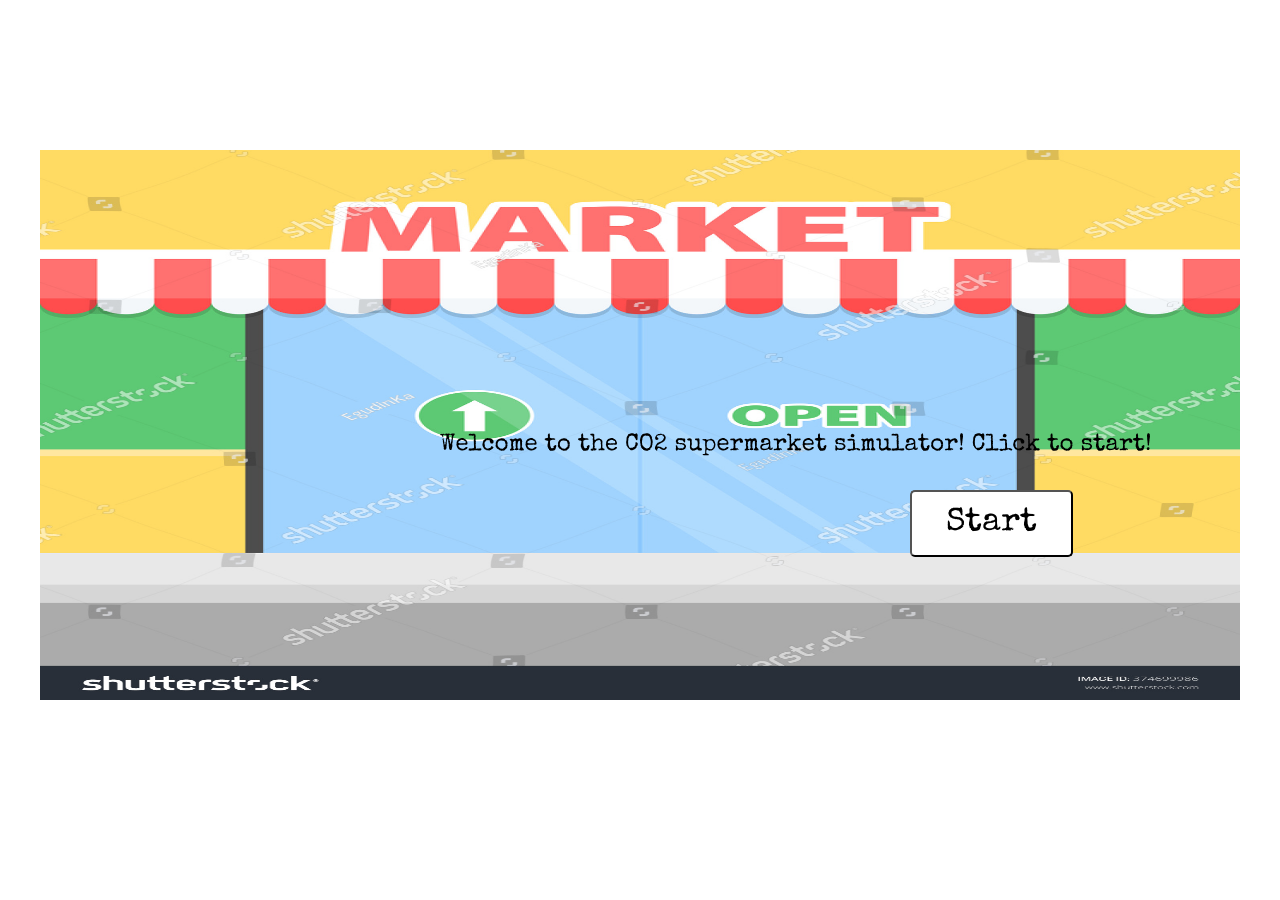
==== index.html @ 6b8a67b9 "start og slutning" ====
<!DOCTYPE html>
<html lang="en">

<head>
  <meta charset="utf-8" />
  <meta name="viewport" content="width=device-width, initial-scale=1.0">

  <title>Sketch</title>

  <style>
    @font-face {
      font-family: "Special Elite";
      src: url('./assets/SpecialElite-Regular.ttf') format('truetype');
    }
  </style>

  <link rel="stylesheet" type="text/css" href="style.css">

  <script src="libraries/p5.min.js"></script>
  <script src="libraries/p5.sound.min.js"></script>
</head>

<body>
  <script src="main.js"></script>
  <script src="class.js"></script>


</body>

</html>
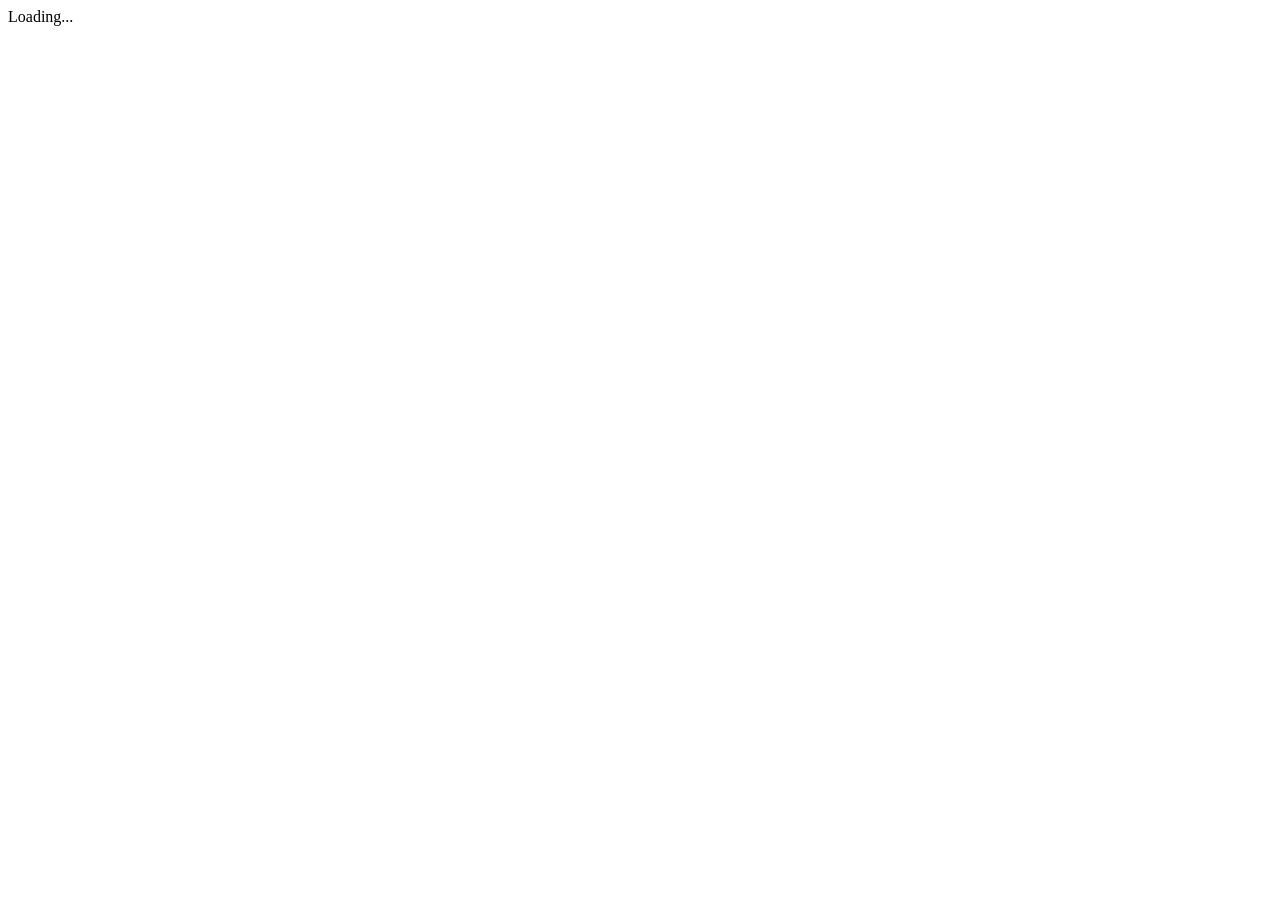
==== commit eae13b21: "oprettet data.js og ændringer dermed" ====
--- a/index.html
+++ b/index.html
@@ -7,13 +7,6 @@
 
   <title>Sketch</title>
 
-  <style>
-    @font-face {
-      font-family: "Special Elite";
-      src: url('./assets/SpecialElite-Regular.ttf') format('truetype');
-    }
-  </style>
-
   <link rel="stylesheet" type="text/css" href="style.css">
 
   <script src="libraries/p5.min.js"></script>
@@ -21,6 +14,7 @@
 </head>
 
 <body>
+  <script src="data.js"></script>
   <script src="main.js"></script>
   <script src="class.js"></script>
 
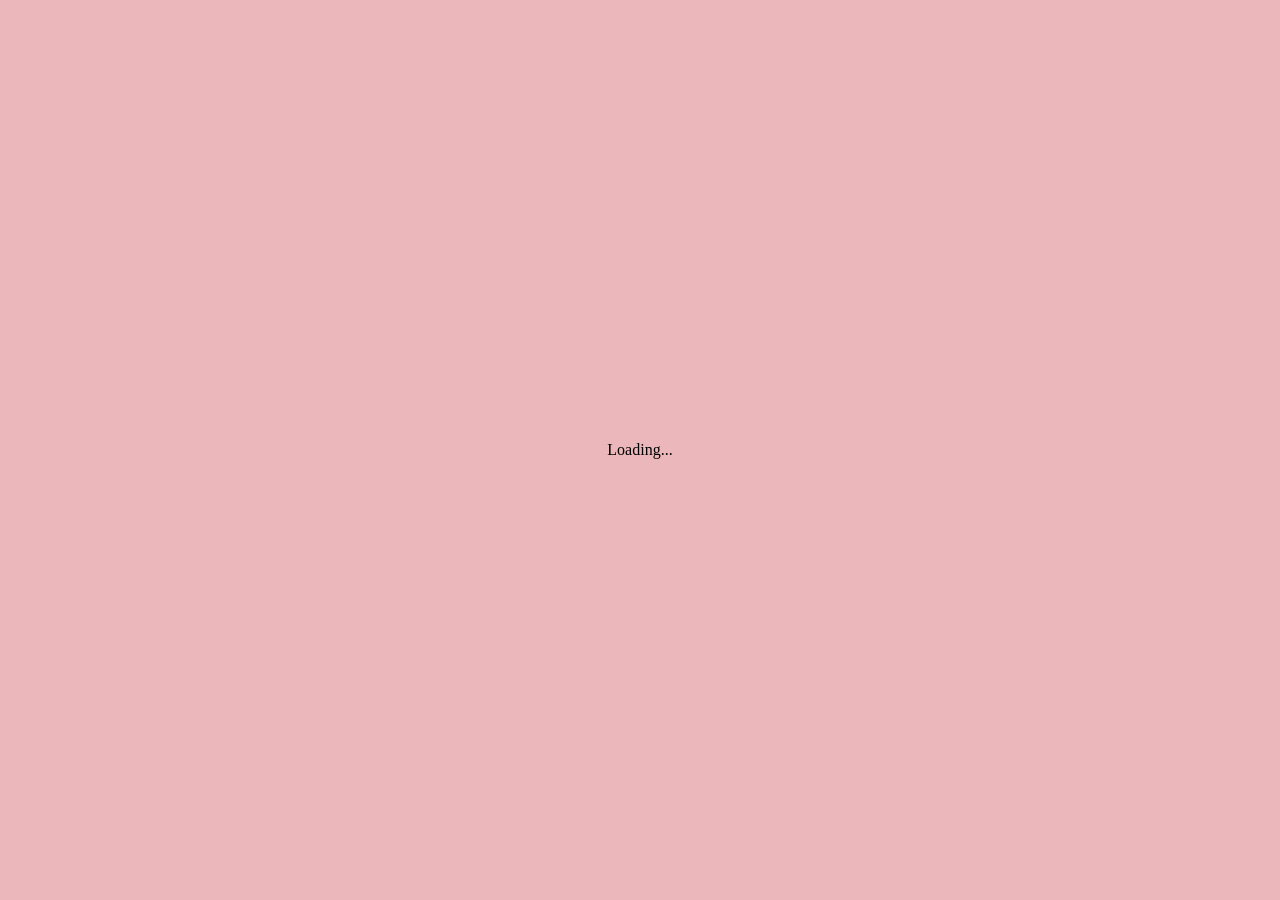
==== commit dea7ab80: "Første udkast, virker" ====
--- a/index.html
+++ b/index.html
@@ -3,7 +3,7 @@
 
 <head>
   <meta charset="utf-8" />
-  <meta name="viewport" content="width=device-width, initial-scale=1.0">
+  <meta name="viewport" content="width=device-width, initial-scale=1.0, maximum-scale=1.0, user-scalable=no">
 
   <title>Sketch</title>
 
@@ -14,7 +14,6 @@
 </head>
 
 <body>
-  <script src="data.js"></script>
   <script src="main.js"></script>
   <script src="class.js"></script>
 
--- a/style.css
+++ b/style.css
@@ -0,0 +1,29 @@
+html, body {
+  margin: 0;
+  padding: 0;
+}
+
+body {
+  /* TILFØJET IFBM SCROLL */
+  background-color: rgb(235, 183, 186); /* samme pink som din baggrund */
+  display: flex; /* Enables "flexbox" - a CSS system that makes it easy to position elements */
+  justify-content: center; /* Centers the canvas horizontally */
+  align-items: center; /* Centers the canvas vertically */
+  min-height: 100vh; /* Makes sure the body fills the entire browser window in height, so the centering works. vh means "viewport height" */
+  overflow: hidden; /* Hides everything that goes beyond the page, so scrollbars don't appear when the frame is larger than the window */
+}
+
+canvas {
+  display: block;
+   /* TILFØJET IFBM SCROLL */
+ position: relative; 
+  /* 'position relative' Tells the canvas to stay in its normal place in the page flow, 
+  but allows other elements to be positioned relative to it. 
+  Without this, the frame (which uses position: fixed) 
+  might not align correctly with the canvas in some browsers */
+
+}
+
+canvas {
+  display: block;
+}
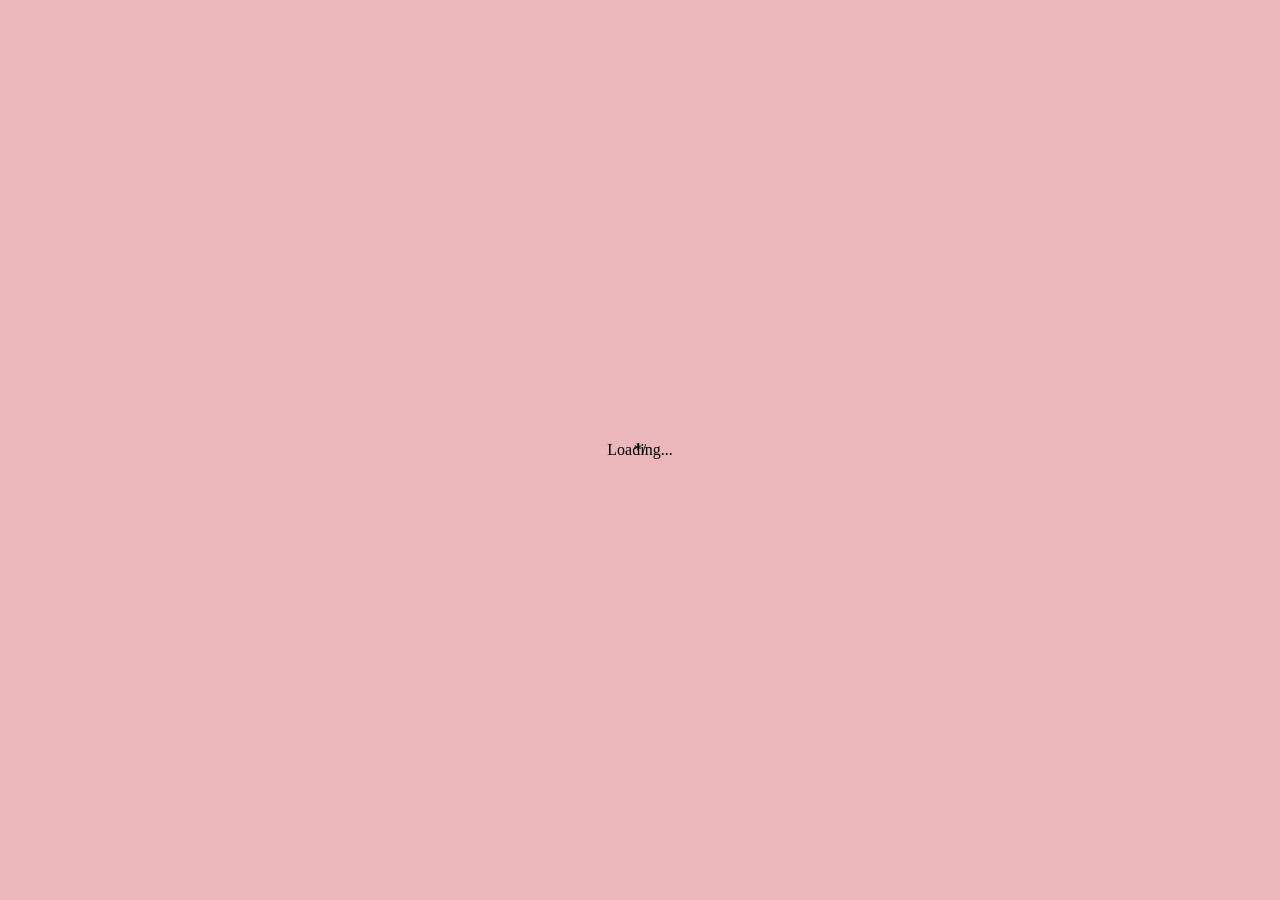
==== commit 78544b9a: "bedre kommentarer" ====
--- a/index.html
+++ b/index.html
@@ -3,7 +3,9 @@
 
 <head>
   <meta charset="utf-8" />
-  <meta name="viewport" content="width=device-width, initial-scale=1.0, maximum-scale=1.0, user-scalable=no">
+  <meta name="viewport" content="width=device-width, initial-scale=1.0"> */
+
+
 
   <title>Sketch</title>
 
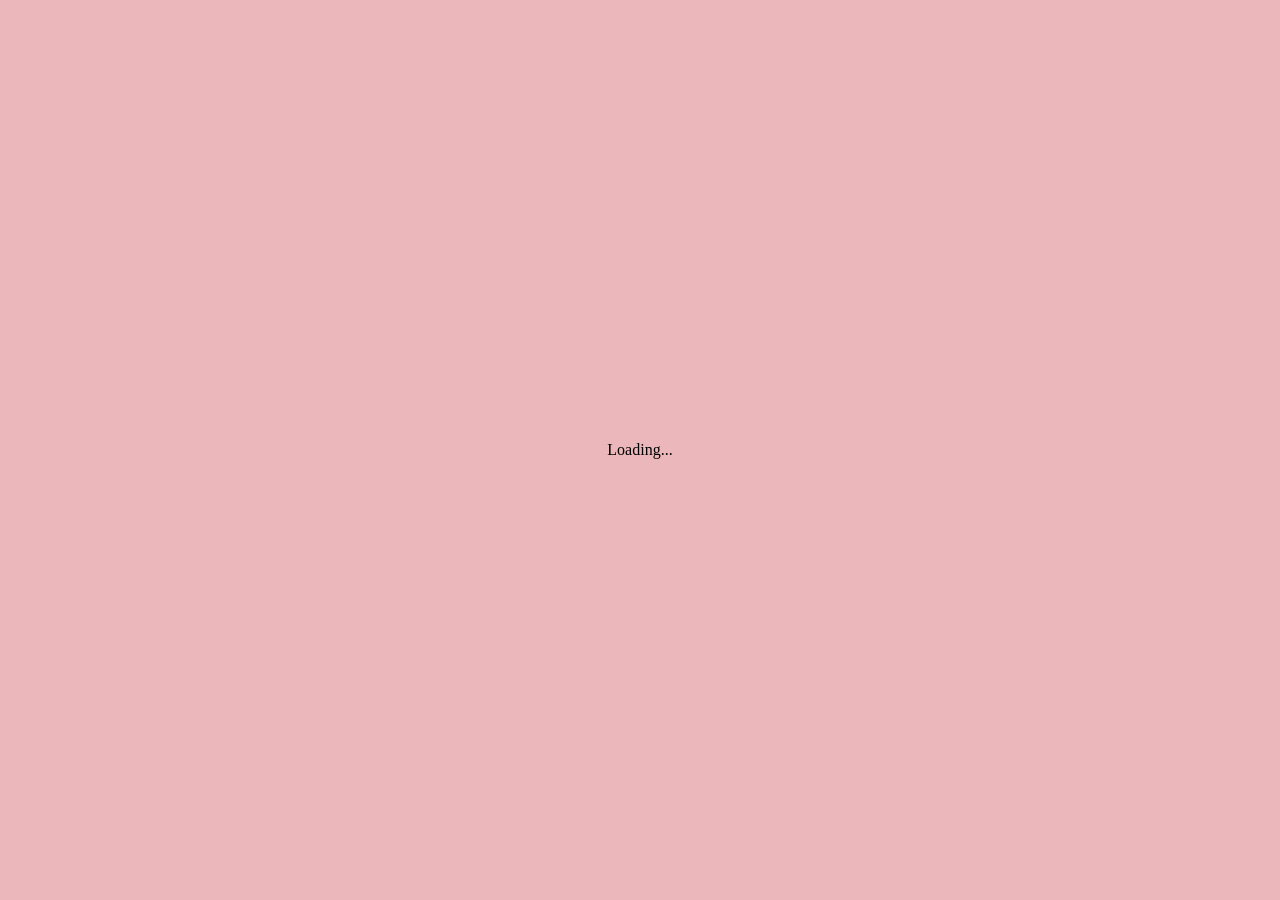
==== commit 48c2e68e: "egne unødvendigheder slettet" ====
--- a/index.html
+++ b/index.html
@@ -3,7 +3,7 @@
 
 <head>
   <meta charset="utf-8" />
-  <meta name="viewport" content="width=device-width, initial-scale=1.0"> */
+  <meta name="viewport" content="width=device-width, initial-scale=1.0"> 
 
 
 
--- a/style.css
+++ b/style.css
@@ -15,15 +15,4 @@
 
 canvas {
   display: block;
-   /* TILFØJET IFBM SCROLL */
- position: relative; 
-  /* 'position relative' Tells the canvas to stay in its normal place in the page flow, 
-  but allows other elements to be positioned relative to it. 
-  Without this, the frame (which uses position: fixed) 
-  might not align correctly with the canvas in some browsers */
-
 }
-
-canvas {
-  display: block;
-}
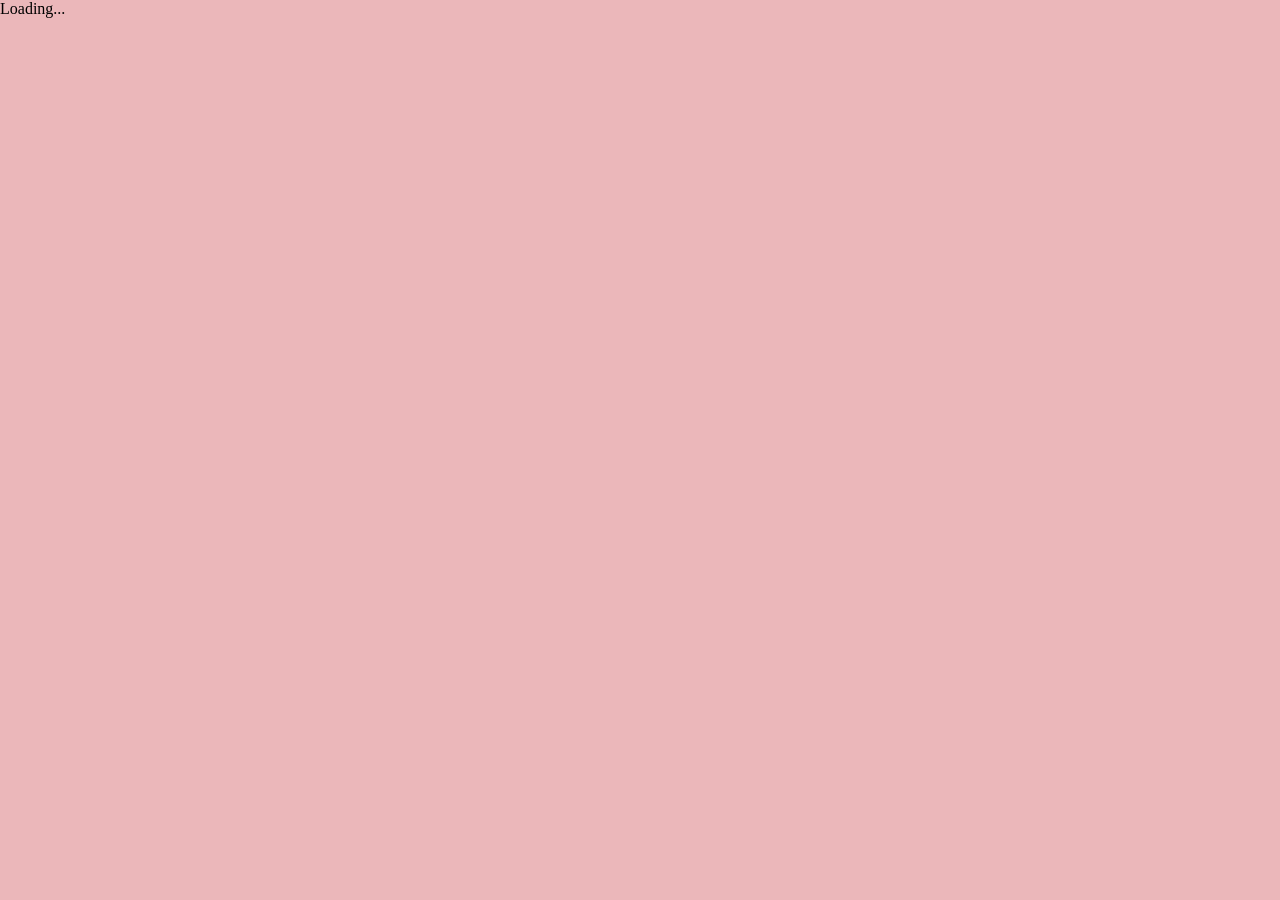
==== commit 29303d6d: "added font style til index nu kan knapperne have den rigtige tekst style" ====
--- a/index.html
+++ b/index.html
@@ -10,6 +10,7 @@
   <title>Sketch</title>
 
   <link rel="stylesheet" type="text/css" href="style.css">
+  <link href='https://fonts.googleapis.com/css?family=Special Elite' rel='stylesheet'>
 
   <script src="libraries/p5.min.js"></script>
   <script src="libraries/p5.sound.min.js"></script>
--- a/style.css
+++ b/style.css
@@ -5,11 +5,11 @@
 
 body {
   /* TILFØJET IFBM SCROLL */
-  background-color: rgb(235, 183, 186); /* samme pink som din baggrund */
-  display: flex; /* Enables "flexbox" - a CSS system that makes it easy to position elements */
-  justify-content: center; /* Centers the canvas horizontally */
-  align-items: center; /* Centers the canvas vertically */
-  min-height: 100vh; /* Makes sure the body fills the entire browser window in height, so the centering works. vh means "viewport height" */
+  background-color: rgb(235, 183, 186); /* same pink as current added where earlier was white */
+  display: flex; /* Enable "flexbox" (a CSS system) that makes it easy to position elements, fx. what makes the center functions below work */
+  /* justify-content: center; /* Centers the canvas horizontally */
+ /* align-items: center; /* Centers the canvas vertically */ */
+  min-height: 100vh; /* Makes sure the body fills the entire browser window in height, so the centering works. vh = "viewport height" */
   overflow: hidden; /* Hides everything that goes beyond the page, so scrollbars don't appear when the frame is larger than the window */
 }
 
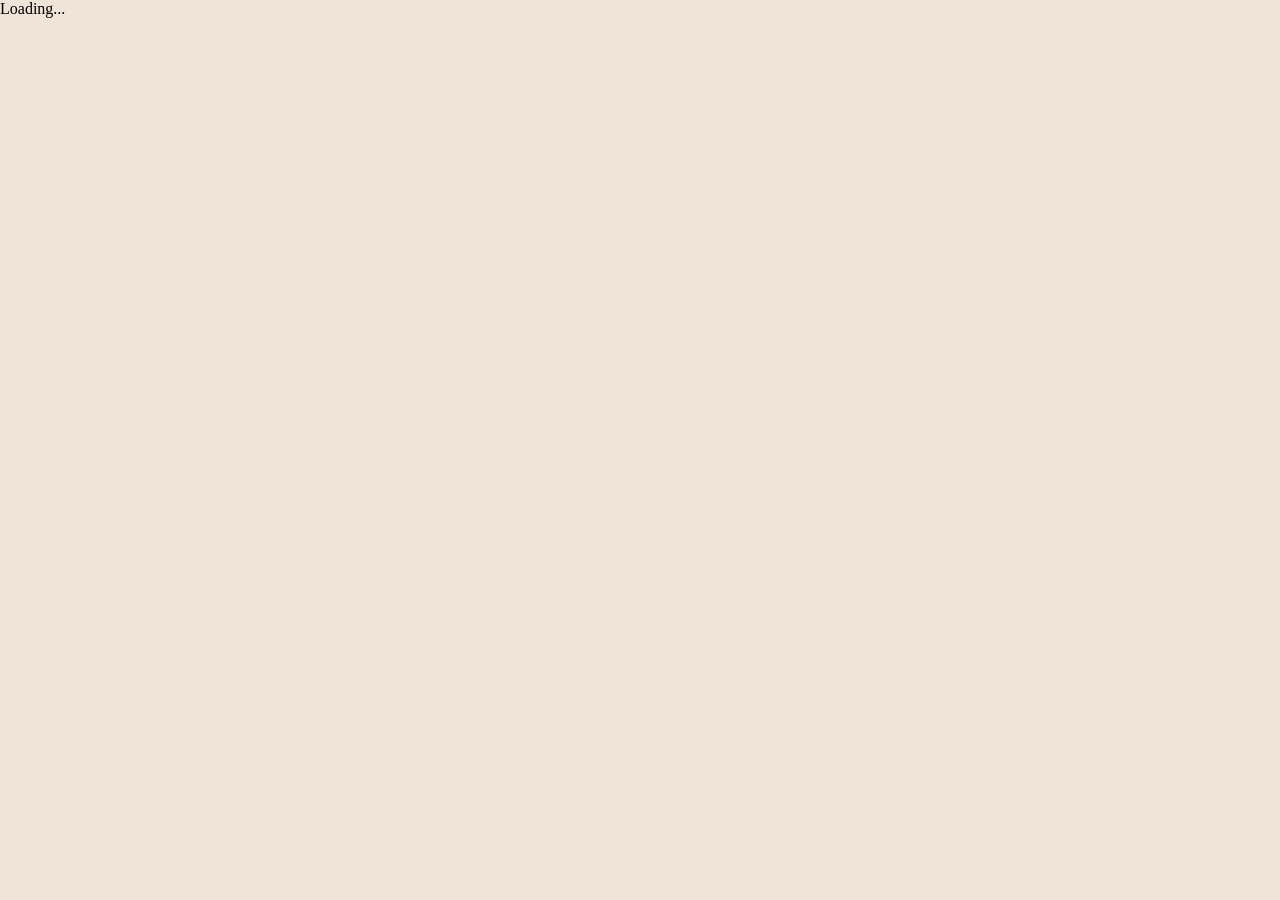
==== commit 34f6c281: "for sjov forkort" ====
--- a/index.html
+++ b/index.html
@@ -1,26 +1,16 @@
 <!DOCTYPE html>
 <html lang="en">
-
 <head>
-  <meta charset="utf-8" />
-  <meta name="viewport" content="width=device-width, initial-scale=1.0"> 
-
-
-
+  <meta charset="utf-8"/>
+  <meta name="viewport" content="width=device-width, initial-scale=1.0">
   <title>Sketch</title>
-
-  <link rel="stylesheet" type="text/css" href="style.css">
+  <link rel="stylesheet" href="style.css">
   <link href='https://fonts.googleapis.com/css?family=Special Elite' rel='stylesheet'>
-
   <script src="libraries/p5.min.js"></script>
   <script src="libraries/p5.sound.min.js"></script>
 </head>
-
 <body>
+  <script src="class.js"></script>
   <script src="main.js"></script>
-  <script src="class.js"></script>
-
-
 </body>
-
 </html>
--- a/style.css
+++ b/style.css
@@ -4,11 +4,7 @@
 }
 
 body {
-  /* TILFØJET IFBM SCROLL */
-  background-color: rgb(235, 183, 186); /* same pink as current added where earlier was white */
-  display: flex; /* Enable "flexbox" (a CSS system) that makes it easy to position elements, fx. what makes the center functions below work */
-  /* justify-content: center; /* Centers the canvas horizontally */
- /* align-items: center; /* Centers the canvas vertically */ */
+  background-color: rgb(239, 228, 216); 
   min-height: 100vh; /* Makes sure the body fills the entire browser window in height, so the centering works. vh = "viewport height" */
   overflow: hidden; /* Hides everything that goes beyond the page, so scrollbars don't appear when the frame is larger than the window */
 }
